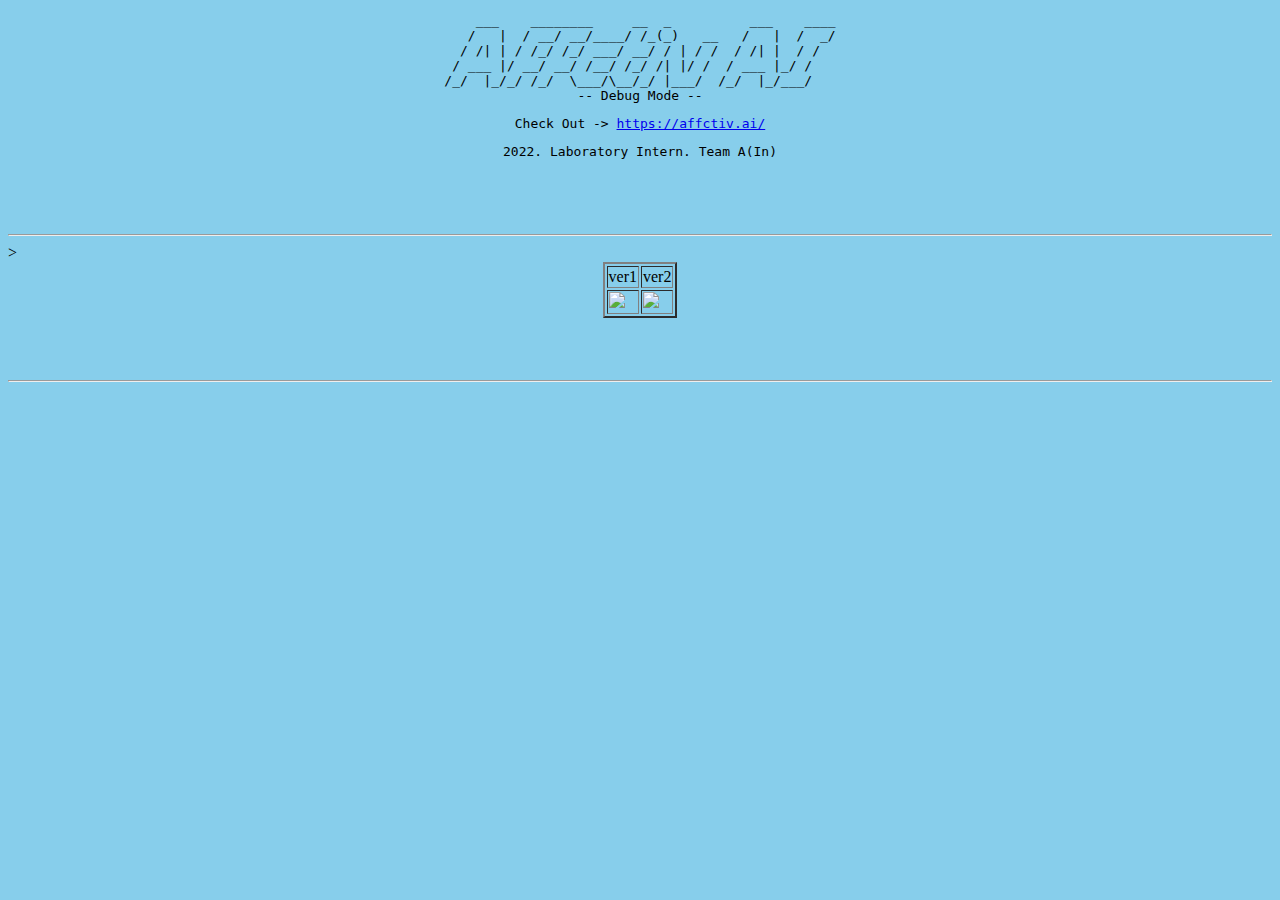
==== index.html @ aec1a842 "init" ====
<!DOCTYPE html>
    <head>
        <meta charset="UTF-8">
        <meta name="viewport">
        <link rel="stylesheet" href="./style.css">
        <script src="https://code.jquery.com/jquery-3.3.1.min.js"></script>
        <script type="text/javascript" src="../js/script.js"></script>
    </head>
    <body>
        <br><br><br><hr/>
        <table align="center" border="2">
            <tr>
                <td align="center">ver1</td>
                <td align="center">ver2</td>>
            </tr>
            <tr>
                <td>
                    <a href="./pages/ver1.html">
                        <img src="https://user-images.githubusercontent.com/87305109/191575633-269875d2-b1f8-4e49-b88f-005f44564538.gif" width="400px">
                    </a>
                </td>
                <td>
                    <a href="./pages/ver2.html">
                        <img src="https://user-images.githubusercontent.com/87305109/191575652-c9344dfd-83fb-43fb-adaa-a47ff93be656.gif" width="400px">
                    </a>
                </td>
            </tr>
        </table>
        <br><br><br><hr>
    </body>
</html>
---- style.css ----
body {
    background-color: skyblue;
}

pre {
    /* background-color: white; */
    opacity: 2;
}

.container {
    display: flex;
    justify-content: center;
    align-items: center;

    margin-left: 15%;
    margin-right: 15%;
}

.video-box {
    position: relative;
    padding-top:56%;
    width: 100%;
    height: 0;
}

iframe {
    position: absolute;
    top: 0;
    left: 0;
    width: 100%;
    height: 100%;
}

.joy-info {
    position: fixed;
    width: 15%;
}
#history {
    overflow: scroll;
    height: 444px;
}

input {
    width: 40px;
}

#joystick {
    position: absolute;

    /* width: 30%;
    height: 30%; */

    bottom: 0%;
    right: 0%;
}

#joy2Div {
    position: absolute;

    bottom: 10%;
    right: 10%;
}
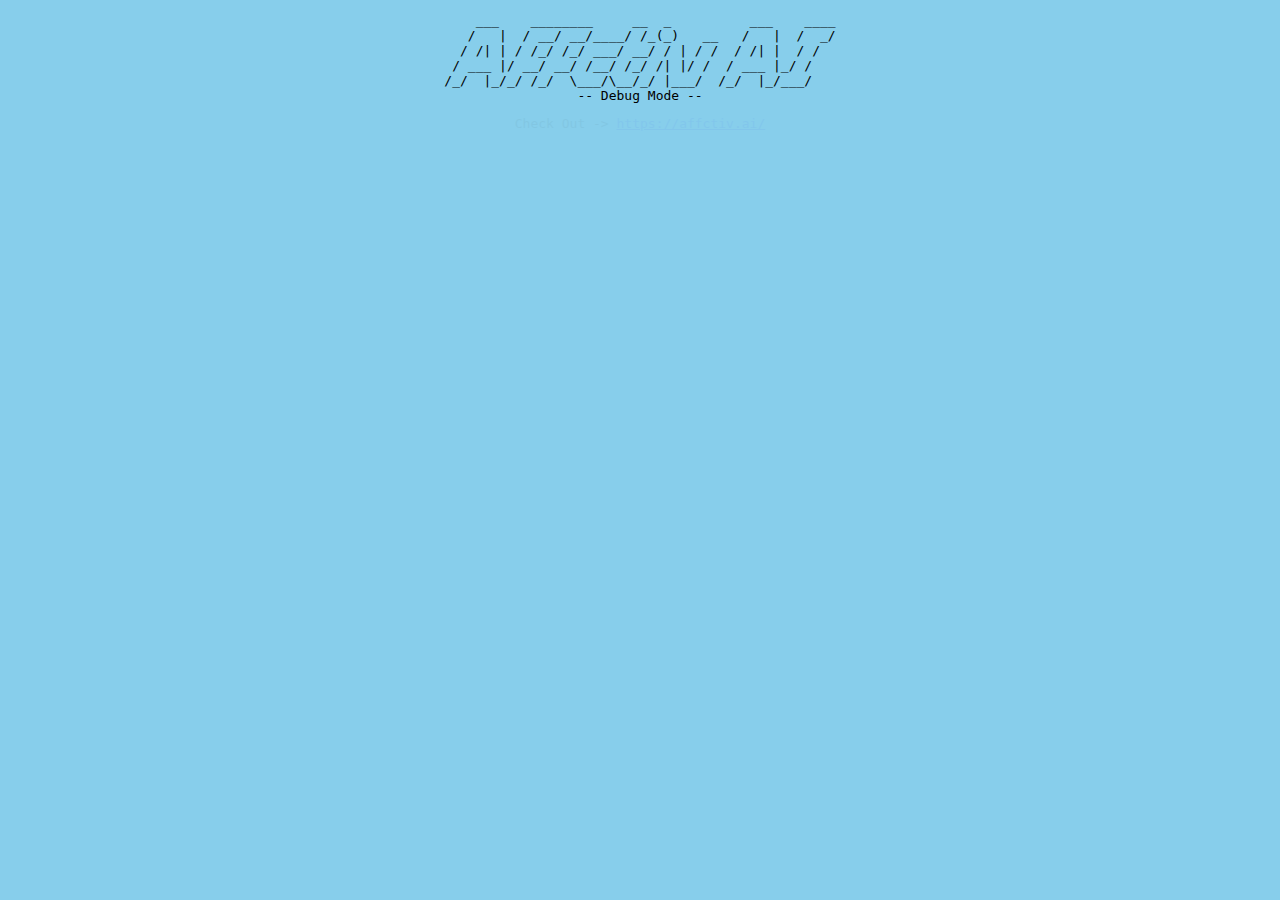
==== commit 284c6207: "add: jquery animation" ====
--- a/index.html
+++ b/index.html
@@ -3,15 +3,42 @@
         <meta charset="UTF-8">
         <meta name="viewport">
         <link rel="stylesheet" href="./style.css">
-        <script src="https://code.jquery.com/jquery-3.3.1.min.js"></script>
-        <script type="text/javascript" src="../js/script.js"></script>
+        <script src="https://ajax.googleapis.com/ajax/libs/jquery/3.5.1/jquery.min.js"></script>
+        <script type="text/javascript" src="./js/script.js"></script>
+        <script type="text/javascript">
+            $( document ).ready( function() {
+                var jbTime = 600;
+                $( '#a1' ).animate( {
+                opacity: '1'
+                }, jbTime, function() {
+                $( '#a2' ).animate( {
+                    opacity: '1'
+                }, jbTime, function() {
+                    $( '#a3' ).animate( {
+                    opacity: '1'
+                }, jbTime, function() {
+                $( '#a4' ).animate( {
+                    opacity: '1'
+                }, jbTime, function() {
+                $( '#a5' ).animate( {
+                    opacity: '1'
+                }, jbTime );
+                $( '#a6' ).animate( {
+                    opacity: '1'
+                }, jbTime );
+                } );
+                } );
+                } );
+                } );
+            } );
+        </script>
     </head>
     <body>
-        <br><br><br><hr/>
-        <table align="center" border="2">
+        <br><hr id="a5"><br><br>
+        <table id="a4" align="center" border="2">
             <tr>
                 <td align="center">ver1</td>
-                <td align="center">ver2</td>>
+                <td align="center">ver2</td>
             </tr>
             <tr>
                 <td>
@@ -26,6 +53,6 @@
                 </td>
             </tr>
         </table>
-        <br><br><br><hr>
+        <br><br><hr id="a6"><br>
     </body>
 </html>--- a/style.css
+++ b/style.css
@@ -2,9 +2,9 @@
     background-color: skyblue;
 }
 
-pre {
+#a1, #a2, #a3, #a4, #a5, #a6 {
     /* background-color: white; */
-    opacity: 2;
+    opacity: 0;
 }
 
 .container {
@@ -59,4 +59,8 @@
 
     bottom: 10%;
     right: 10%;
+}
+
+#door {
+    opacity: 0;
 }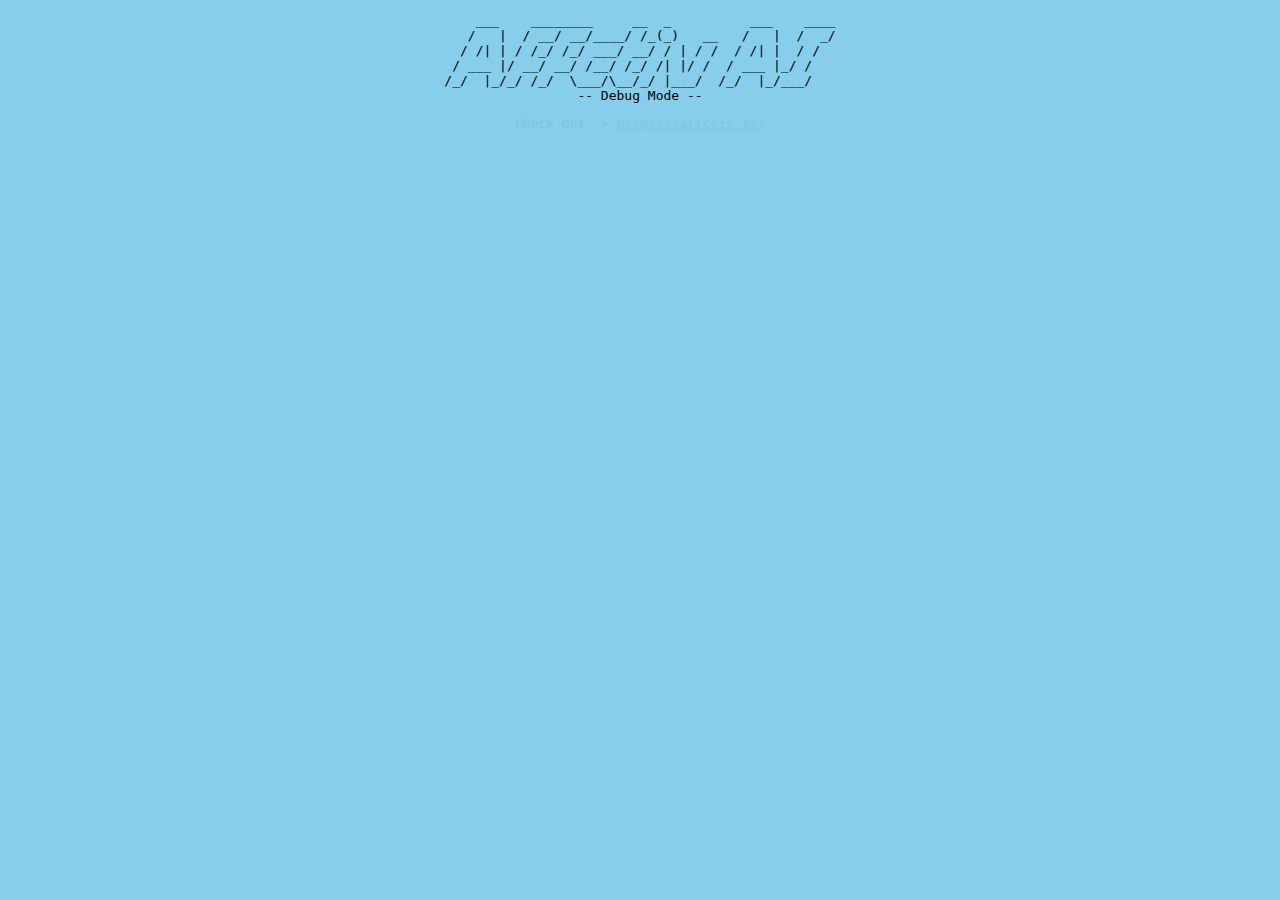
==== commit f0270333: "Merge branch 'main' of https://github.com/kimbank/affctiv-ai" ====
--- a/index.html
+++ b/index.html
@@ -1,4 +1,5 @@
 <!DOCTYPE html>
+<html>
     <head>
         <meta charset="UTF-8">
         <meta name="viewport">
